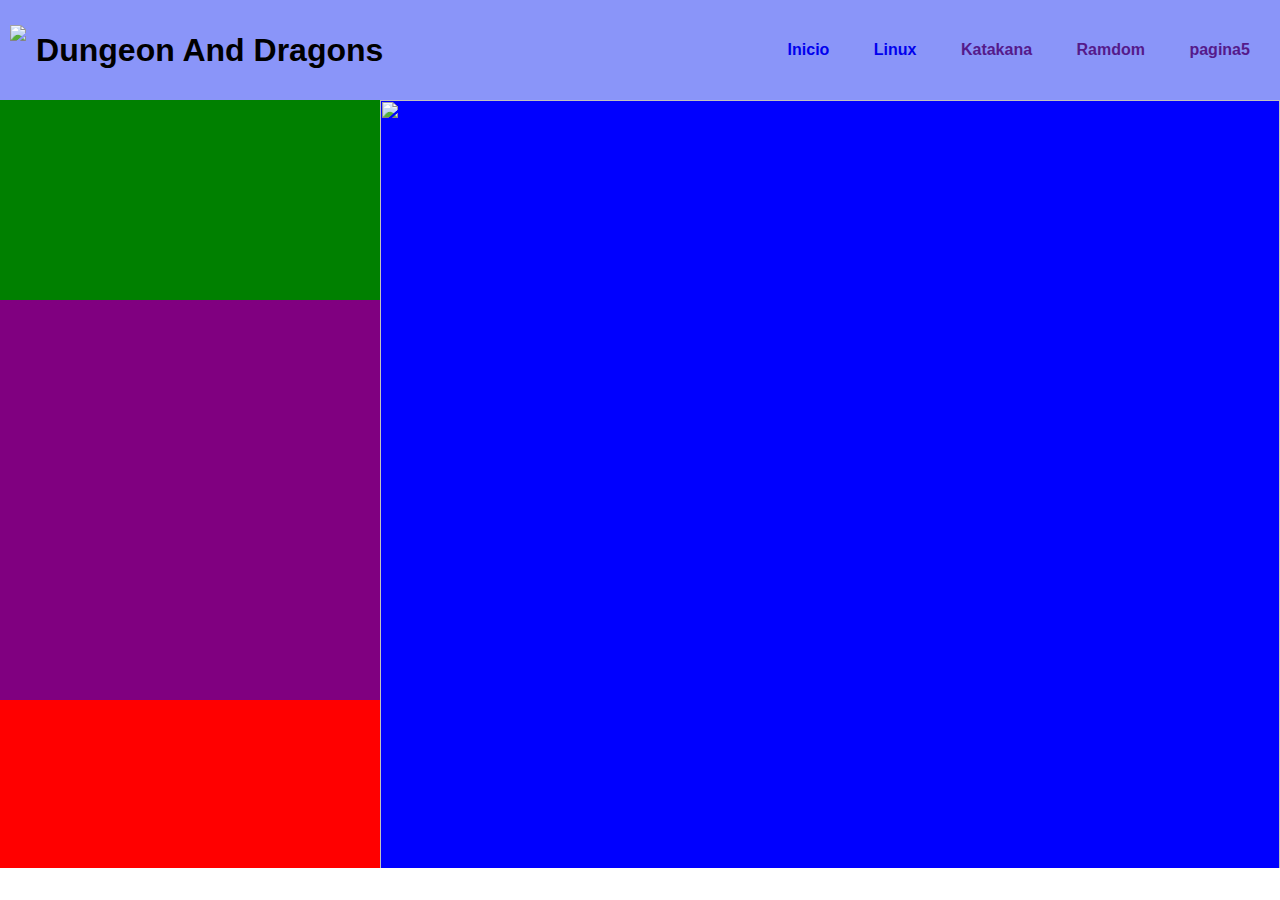
==== index.html @ df5da28c "0.1" ====
<!DOCTYPE html>
<html>
<head>
	<meta charset="utf-8">
	<meta name="viewport" content="width=device-width, initial-scale=1">
	<title>Inicio</title>
	<link rel="icon" href="img/Icono.ico">
	<link rel="stylesheet" type="text/css" href="estilos.css">
</head>
<body>
	<!-- Encabezado -->
	<header>
		<div class="logo">
		<img src="img/Logo.ico">
		<h1>Dungeon And Dragons</h1>
		</div>

		<nav>
		<a class="a" href="index.html">Inicio</a>
		<a class="a" href="linux.html">Linux</a>
		<a class="a" href="">Katakana</a>
		<a class="a" href="">Ramdom</a>
		<a class="a" href="">pagina5</a>
		</nav> 
	</header>
		<!-- Encabezado -->

	<div id="general">
		<div class="imagen"><img class="ajust" src="img/how_play.PNG" alt=""></div>
		<div id="titulo"></div>
		<div id="contenido"></div>
	</div>
	



	
	
	
	

</body>
</html>
---- estilos.css ----
body{
	margin: 0.1px;
	font-family: sans-serif;
	background-image: url(img/wallpaper.png);
}
header{
	display: flex;
	background-color: #8A95F9;
	justify-content: space-between;
	padding: 10px;
	align-items: center;
	font-weight: 600;
}
.logo{
	display: flex;
	align-items: center;
}
.logo img{
	height: 50px;
	margin-right: 10px;
}
.a{
	margin: 20px;
	text-decoration: none;
}


div#general{
	width: 1366x;
	height: 768px;
	background-color: red;
	overflow: hidden;
}
.imagen{
	width: 100vh;
	height: 200vh;
	background-color: blue;
	float: right;
	
}
.ajust{
	object-fit: cover;
	width: 100%;
	height: 100%;

}
div#titulo{
	width: 400px;
	height: 200px;
	background-color: green;
}
div#contenido{
	width: 640px;
	height: 400px;
	background-color: purple;
}
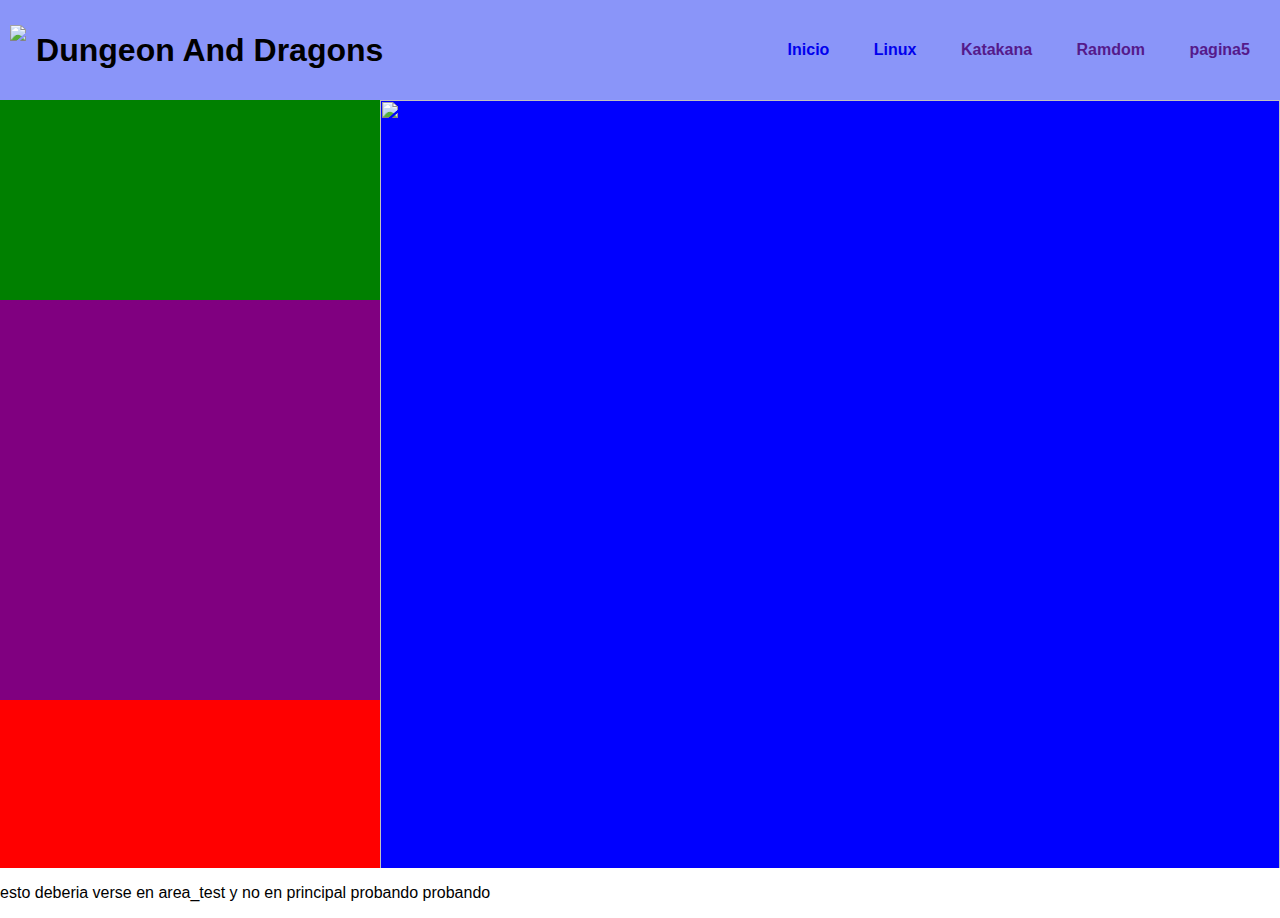
==== commit 7e6a207f: "Prueba de branch de pruebas" ====
--- a/index.html
+++ b/index.html
@@ -34,7 +34,7 @@
 
 
 
-	
+	<p>esto deberia verse en area_test y no en principal probando probando</p>
 	
 	
 	
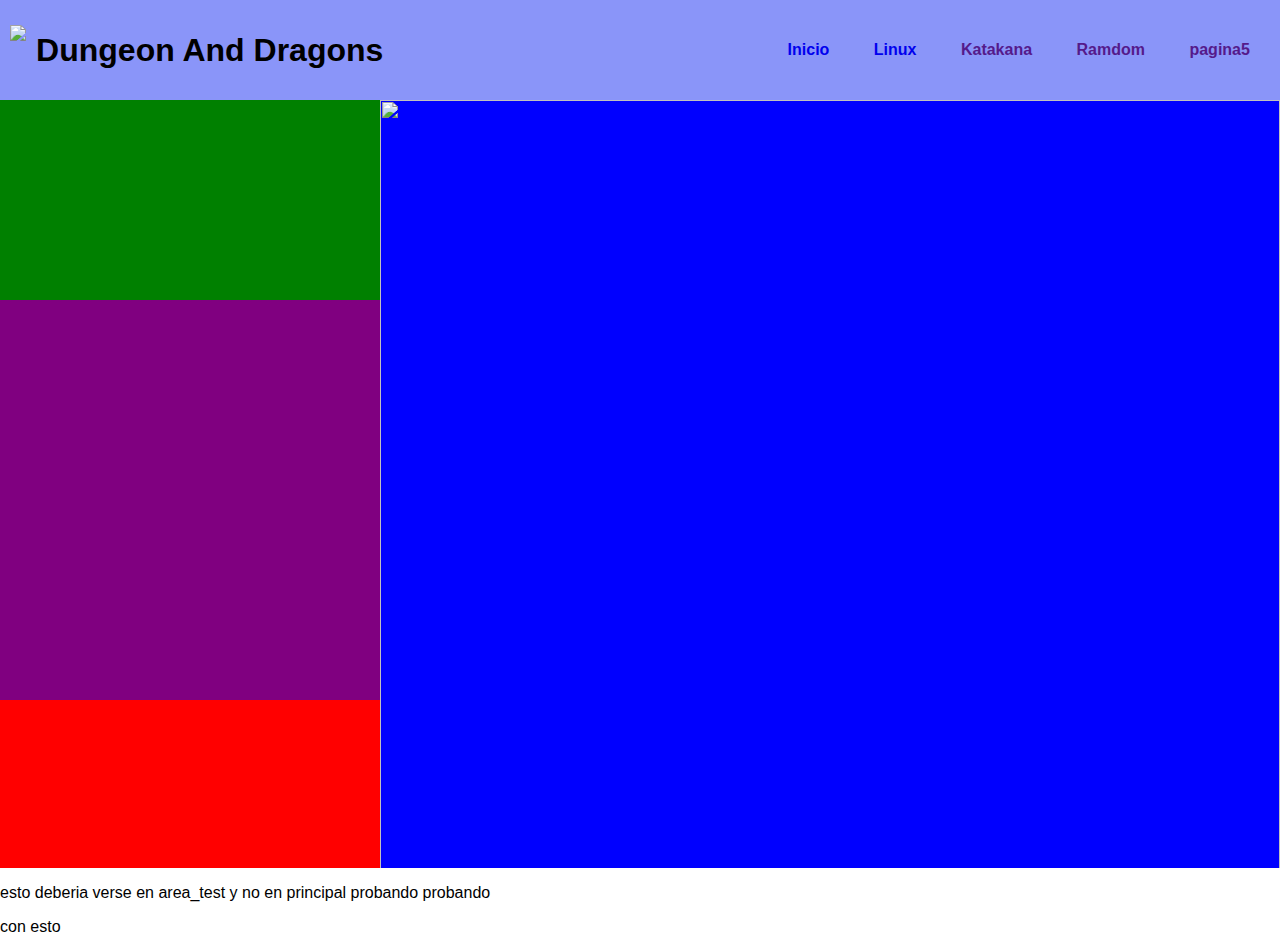
==== commit e2df7662: "Otro Test" ====
--- a/index.html
+++ b/index.html
@@ -36,7 +36,7 @@
 
 	<p>esto deberia verse en area_test y no en principal probando probando</p>
 	
-	
+	<p>con esto</p>
 	
 
 </body>
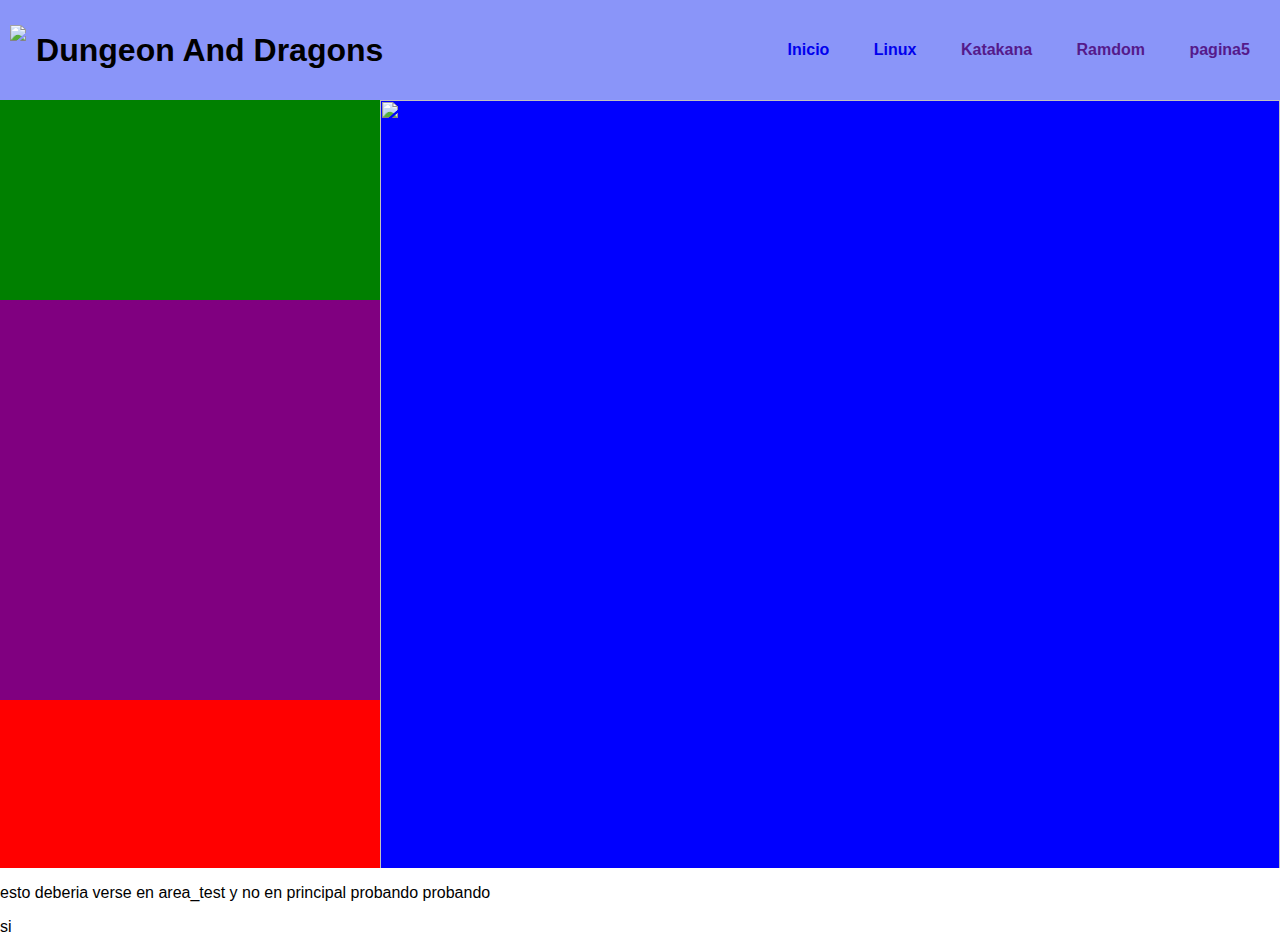
==== commit 7b95287e: "si" ====
--- a/index.html
+++ b/index.html
@@ -36,8 +36,8 @@
 
 	<p>esto deberia verse en area_test y no en principal probando probando</p>
 	
-	<p>con esto</p>
 	
+	si
 
 </body>
 </html>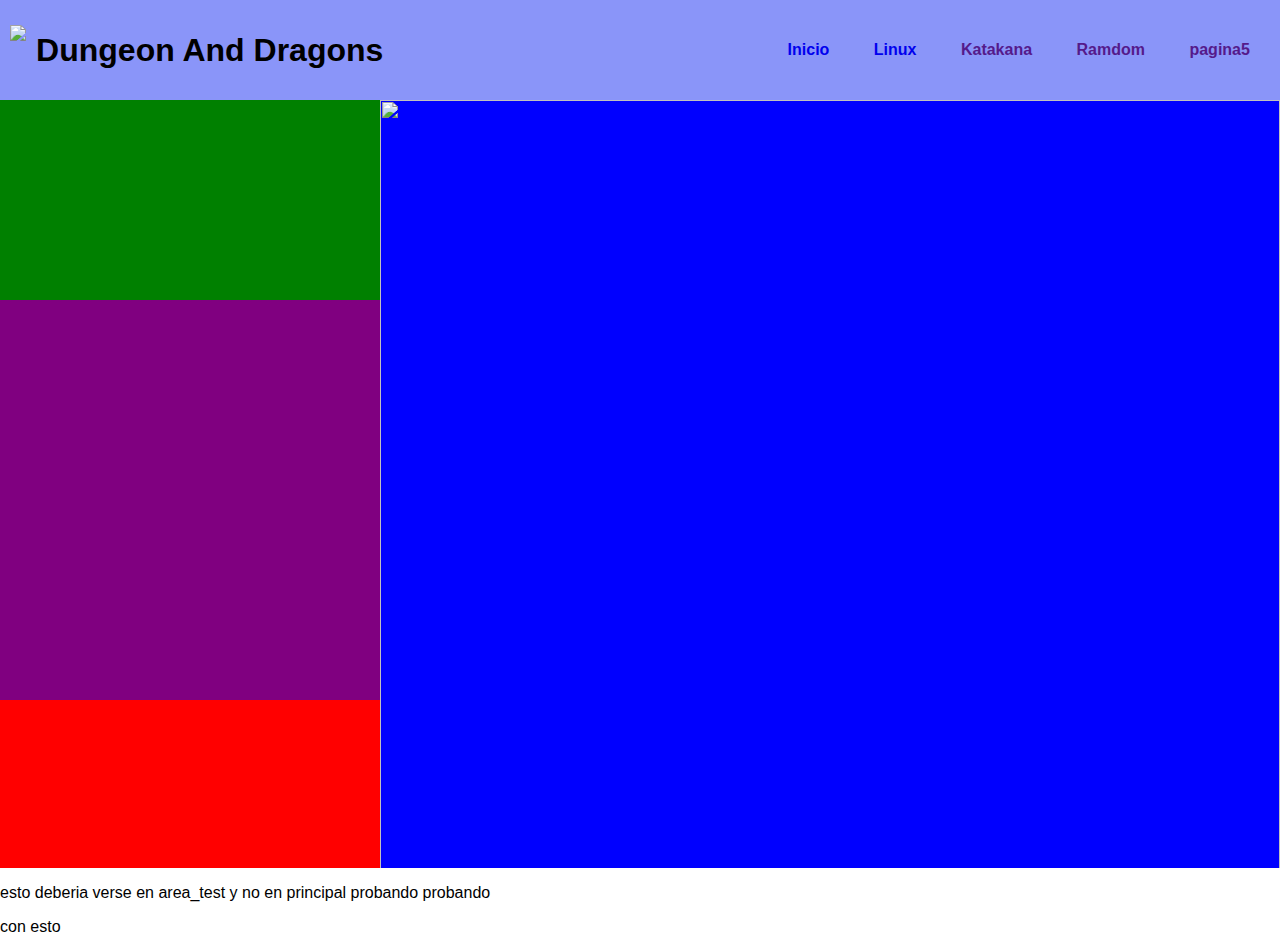
==== commit 5ae859f0: "Merge pull request #1 from 22Jason22/Area_Test" ====
--- a/index.html
+++ b/index.html
@@ -36,8 +36,8 @@
 
 	<p>esto deberia verse en area_test y no en principal probando probando</p>
 	
+	<p>con esto</p>
 	
-	si
 
 </body>
 </html>